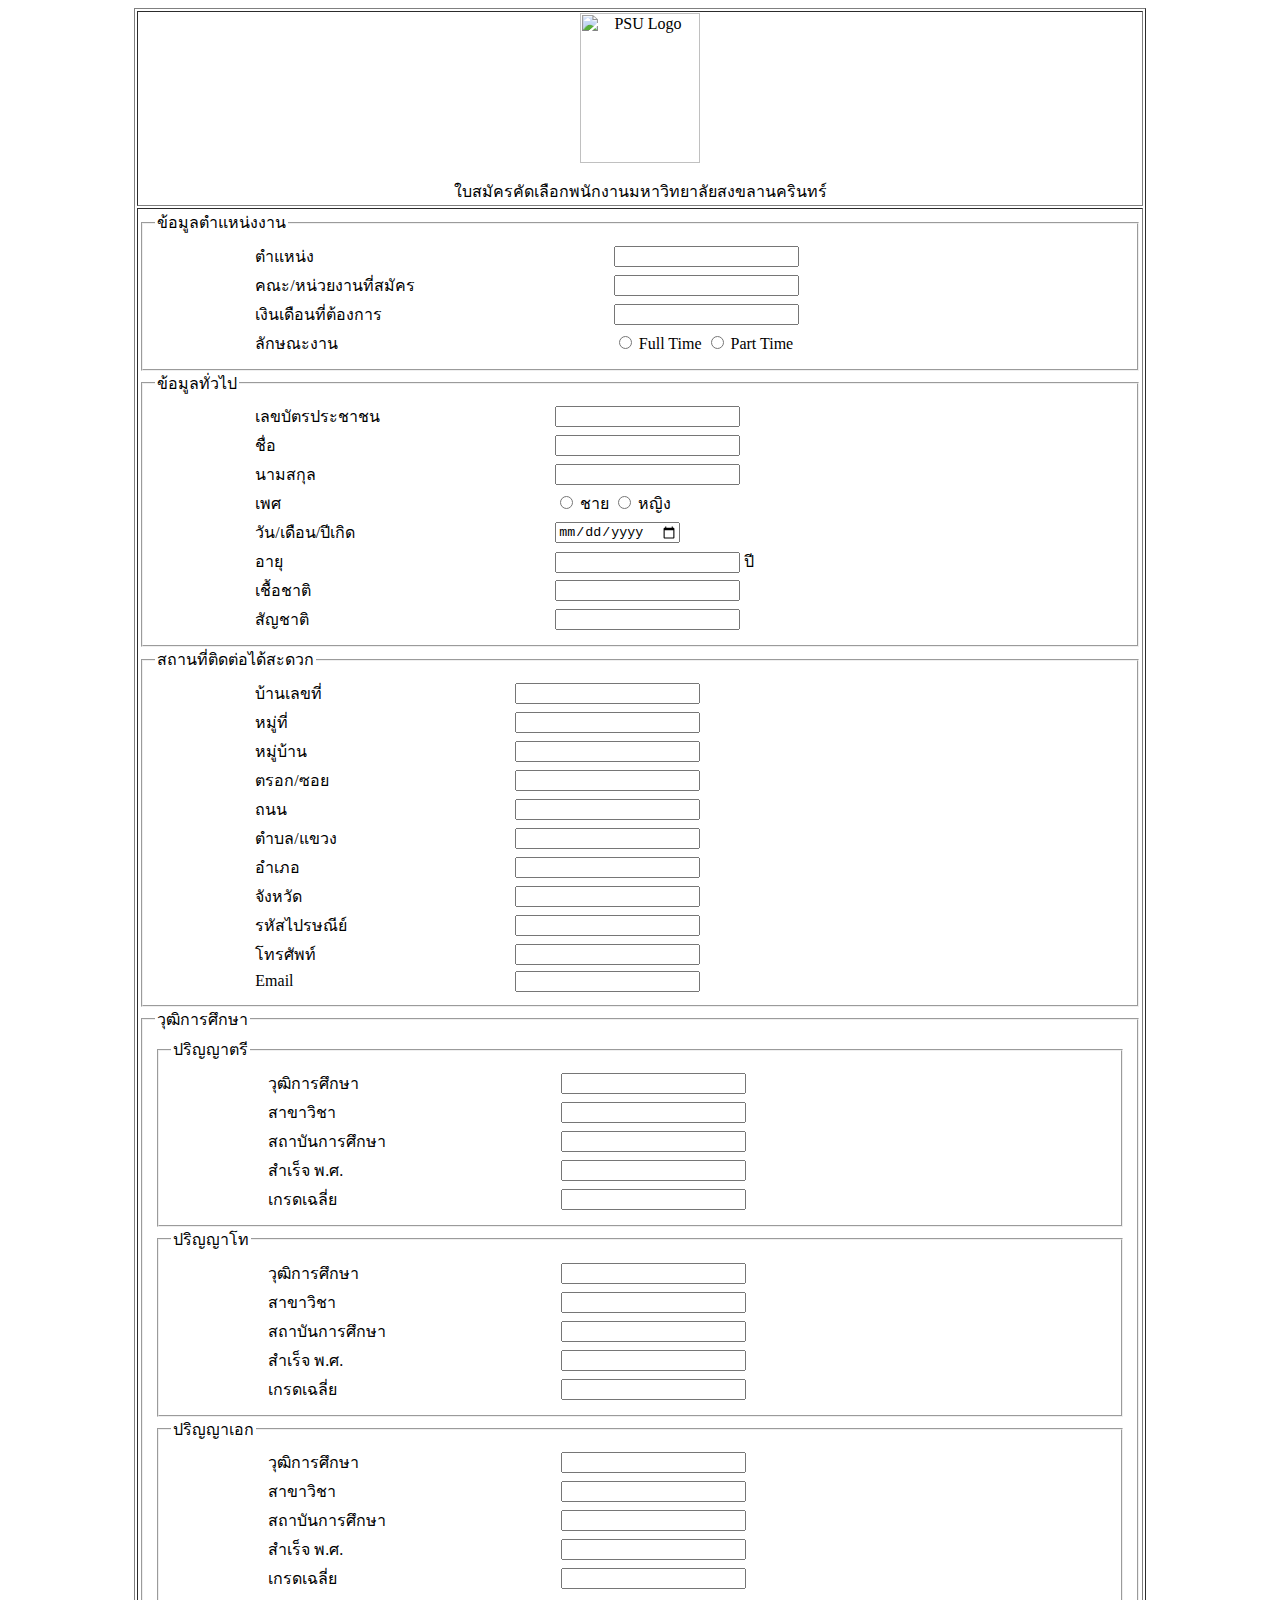
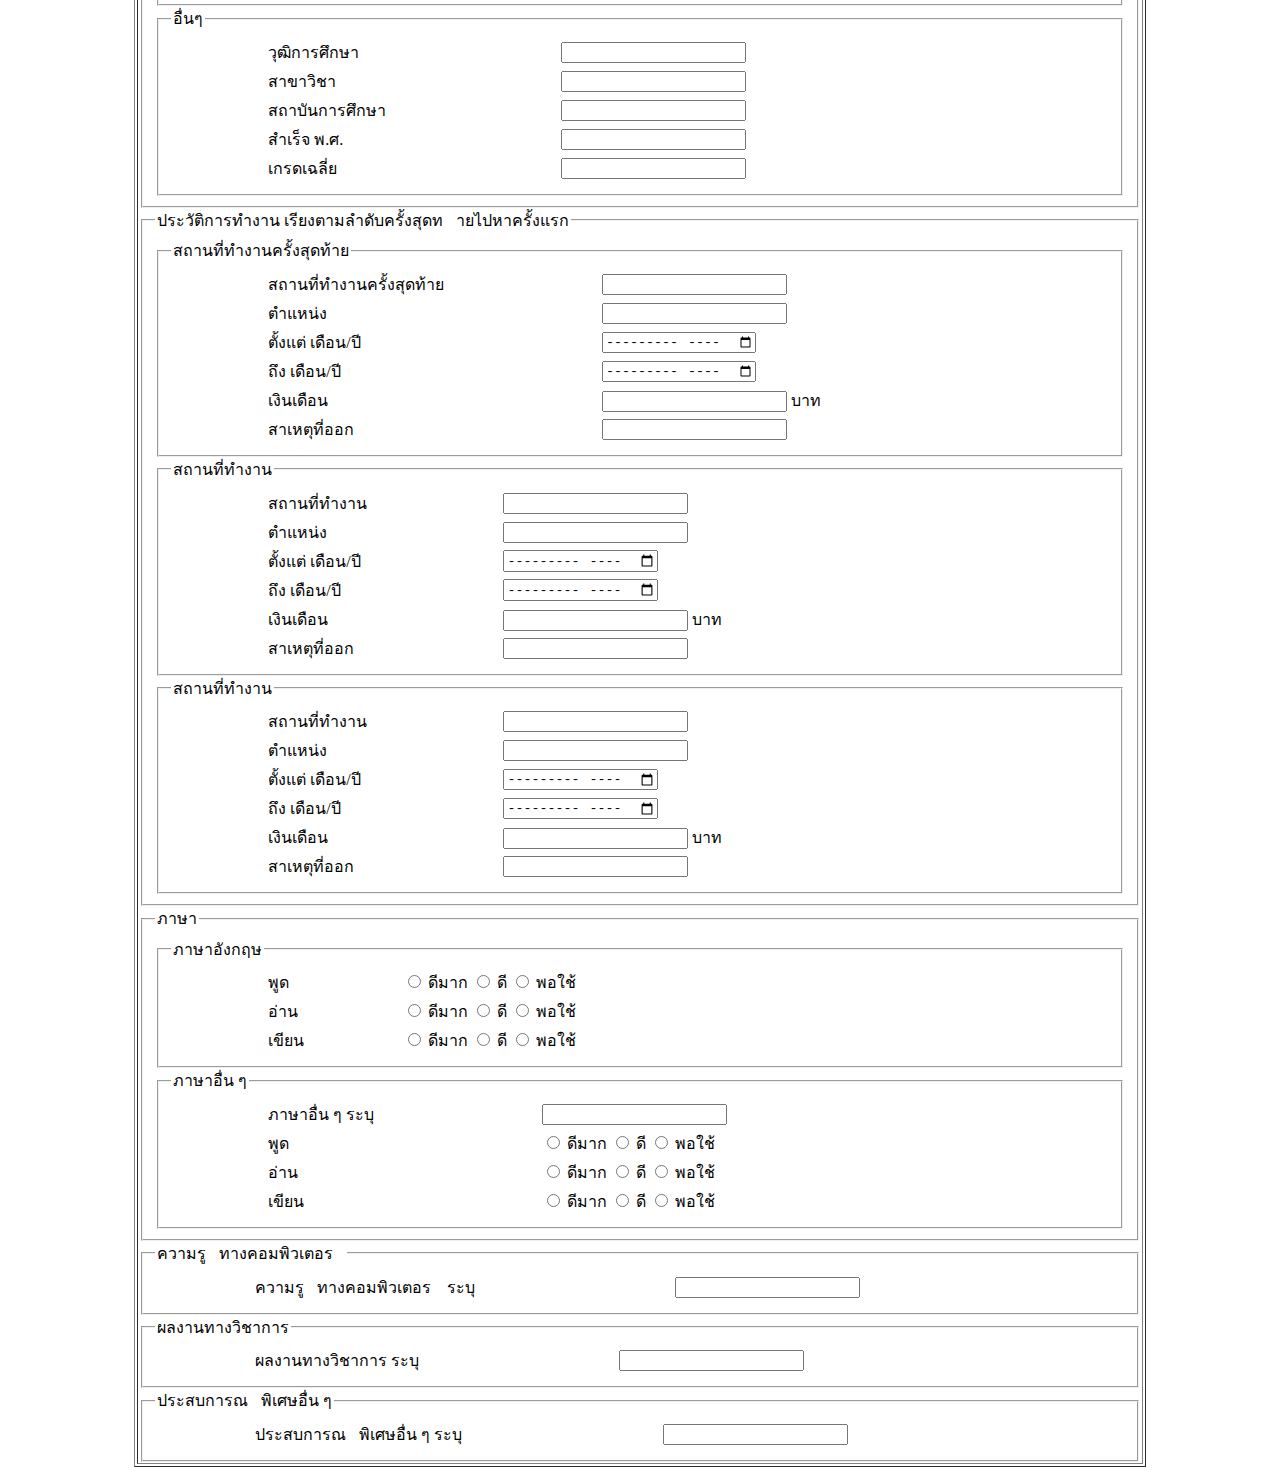
==== application.html @ 87acd8fe "Add files via upload" ====
﻿<html>
<head>
  <title>Online Application Form</title>
<head>
<body>
  <center>
    <table border="1" width=80%>
      <tr>
        <td>
          <center>
            <img src="img/logo_psu.png" alt="PSU Logo" height="150" width="120">
          </center>
    <center>
    <p>ใบสมัครคัดเลือกพนักงานมหาวิทยาลัยสงขลานครินทร์</p>
    </center>
        </td>
      </tr>
  <tr>
    <td>
      <fieldset>
        <legend>ข้อมูลตำแหน่งงาน</legend>
        <center><table border="0" width=80%>
          <tr>
            <td>
            <label for="textPosition">ตำแหน่ง</label>
            </td>
            <td>
              <input type="text" name="textPosition" maxlength="30" />
            </td>
          </tr>
          <tr>
            <td>
            <label for="textFaculty">คณะ/หน่วยงานที่สมัคร</label>
            </td>
            <td>
              <input type="text" name="textFaculty" maxlength="30" />
            </td>
          </tr>
          <tr>
            <td>
            <label for="textSalary">เงินเดือนที่ต้องการ</label>
            </td>
            <td>
              <input type="text" name="textSalary" maxlength="10" />
            </td>
          </tr>
          <tr>
            <td>
            <label for="textWork">ลักษณะงาน</label>
            </td>
            <td>
              <input name="work" type="radio" id="wf" value="f" />
              <label for="wf">Full Time</label>
              <input name="work" type="radio" id="wp" value="p" />
              <label for="wp">Part Time</label>
            </td>
          </tr>
        </table>
        </center>
      </fieldset>

      <fieldset>
        <legend>ข้อมูลทั่วไป</legend>
        <center>
          <table border="0" width=80%>
          <tr>
            <td>
            <label for="numIdcard">เลขบัตรประชาชน</label>
            </td>
            <td>
              <input type="text" name="numIdcard" maxlength="14" />
            </td>
          </tr>
          <tr>
            <td>
            <label for="textFirstname">ชื่อ</label>
            </td>
            <td>
              <input type="text" name="textFirstname" maxlength="30" />
            </td>
          </tr>
          <tr>
            <td>
            <label for="textLastname">นามสกุล</label>
            </td>
            <td>
              <input type="text" name="textLastname" maxlength="30" />
            </td>
          </tr>
          <tr>
            <td>
            <label for="textGender">เพศ</label>
            </td>
            <td>
              <input name="gender" type="radio" id="male" value="m" />
              <label for="male">ชาย</label>
              <input name="gender" type="radio" id="female" value="f" />
              <label for="female">หญิง</label>
            </td>
          </tr>
          <tr>
            <td>
            <label for="birthday">วัน/เดือน/ปีเกิด</label>
            </td>
            <td>
              <input type="date" name="birthday" />
            </td>
          </tr>
          <tr>
            <td>
            <label for="textAge">อายุ</label>
            </td>
            <td>
              <input type="text" name="textAge" maxlength="2" /> ปี
            </td>
          </tr>
          <tr>
            <td>
            <label for="textRace">เชื้อชาติ</label>
            </td>
            <td>
              <input type="text" name="textRace" maxlength="30" />
            </td>
          </tr>
          <tr>
            <td>
            <label for="textNationality">สัญชาติ</label>
            </td>
            <td>
              <input type="text" name="textNationality" maxlength="30" />
            </td>
          </tr>
          </table>
        </center>
      </fieldset>

      <fieldset>
        <legend>สถานที่ติดต่อได้สะดวก</legend>
        <center>
          <table border="0" width=80%>
          <tr>
            <td>
            <label for="textHouseNo">บ้านเลขที่</label>
            </td>
            <td>
              <input type="text" name="textHouseNo" maxlength="10" />
            </td>
          </tr>
          <tr>
            <td>
            <label for="textVillageNo">หมู่ที่</label>
            </td>
            <td>
              <input type="text" name="textVillageNo" maxlength="2" />
            </td>
          </tr>
          <tr>
            <td>
            <label for="textVillage">หมู่บ้าน</label>
            </td>
            <td>
              <input type="text" name="textVillage" maxlength="20" />
            </td>
          </tr>
          <tr>
            <td>
            <label for="textAlleyOrLane">ตรอก/ซอย</label>
            </td>
            <td>
              <input type="text" name="textAlleyOrLane" maxlength="10" />
            </td>
          </tr>
          <tr>
            <td>
            <label for="textRoad">ถนน</label>
            </td>
            <td>
              <input type="text" name="textRoad" maxlength="20" />
            </td>
          </tr>
          <tr>
            <td>
            <label for="textSubDistrictOrSubArea">ตำบล/แขวง</label>
            </td>
            <td>
              <input type="text" name="textSubDistrictOrSubArea" maxlength="20" />
            </td>
          </tr>
          <tr>
            <td>
            <label for="textDistrict">อำเภอ</label>
            </td>
            <td>
              <input type="text" name="textDistrict" maxlength="20" />
            </td>
          </tr>
          <tr>
            <td>
            <label for="textProvince">จังหวัด</label>
            </td>
            <td>
              <input type="text" name="textProvince" maxlength="20" />
            </td>
          </tr>
          <tr>
            <td>
            <label for="textPostalCode">รหัสไปรษณีย์</label>
            </td>
            <td>
              <input type="text" name="textPostalCode" maxlength="5" />
            </td>
          </tr>
          <tr>
            <td>
            <label for="textTel">โทรศัพท์</label>
            </td>
            <td>
              <input type="tel" name="textTel" maxlength="10" />
            </td>
          </tr>
          <tr>
            <td>
            <label for="textEmail">Email</label>
            </td>
            <td>
              <input type="email" name="textEmail" maxlength="30" />
            </td>
          </tr>
          </table>
        </center>
      </fieldset>

      <fieldset>
        <legend>วุฒิการศึกษา</legend>
        <fieldset><legend>ปริญญาตรี</legend>
          <center>
            <table border="0" width=80%>
            <tr>
              <td>
              <label for="textEducaBG">วุฒิการศึกษา</label>
              </td>
              <td>
                <input type="text" name="textEducaBG" maxlength="30" />
              </td>
            </tr>
            <tr>
              <td>
              <label for="textBranch">สาขาวิชา</label>
              </td>
              <td>
                <input type="text" name="textBranch" maxlength="30" />
              </td>
            </tr>
            <tr>
              <td>
              <label for="textEducaN">สถาบันการศึกษา</label>
              </td>
              <td>
                <input type="text" name="textEducaN" maxlength="40" />
              </td>
            </tr>
            <tr>
              <td>
              <label for="textGraduated">สำเร็จ พ.ศ.</label>
              </td>
              <td>
                <input type="text" name="textGraduated" maxlength="4" />
              </td>
            </tr>
            <tr>
              <td>
              <label for="textGPA">เกรดเฉลี่ย</label>
              </td>
              <td>
                <input type="text" name="textGPA" maxlength="4" />
              </td>
            </tr>
            </table>
          </center>
        </fieldset>

        <fieldset><legend>ปริญญาโท</legend>
          <center>
            <table border="0" width=80%>
            <tr>
              <td>
              <label for="textEducaBG">วุฒิการศึกษา</label>
              </td>
              <td>
                <input type="text" name="textEducaBG" maxlength="30" />
              </td>
            </tr>
            <tr>
              <td>
              <label for="textBranch">สาขาวิชา</label>
              </td>
              <td>
                <input type="text" name="textBranch" maxlength="30" />
              </td>
            </tr>
            <tr>
              <td>
              <label for="textEducaN">สถาบันการศึกษา</label>
              </td>
              <td>
                <input type="text" name="textEducaN" maxlength="40" />
              </td>
            </tr>
            <tr>
              <td>
              <label for="textGraduated">สำเร็จ พ.ศ.</label>
              </td>
              <td>
                <input type="text" name="textGraduated" maxlength="4" />
              </td>
            </tr>
            <tr>
              <td>
              <label for="textGPA">เกรดเฉลี่ย</label>
              </td>
              <td>
                <input type="text" name="textGPA" maxlength="4" />
              </td>
            </tr>
            </table>
          </center>
        </fieldset>

        <fieldset><legend>ปริญญาเอก</legend>
          <center>
            <table border="0" width=80%>
            <tr>
              <td>
              <label for="textEducaBG">วุฒิการศึกษา</label>
              </td>
              <td>
                <input type="text" name="textEducaBG" maxlength="30" />
              </td>
            </tr>
            <tr>
              <td>
              <label for="textBranch">สาขาวิชา</label>
              </td>
              <td>
                <input type="text" name="textBranch" maxlength="30" />
              </td>
            </tr>
            <tr>
              <td>
              <label for="textEducaN">สถาบันการศึกษา</label>
              </td>
              <td>
                <input type="text" name="textEducaN" maxlength="40" />
              </td>
            </tr>
            <tr>
              <td>
              <label for="textGraduated">สำเร็จ พ.ศ.</label>
              </td>
              <td>
                <input type="text" name="textGraduated" maxlength="4" />
              </td>
            </tr>
            <tr>
              <td>
              <label for="textGPA">เกรดเฉลี่ย</label>
              </td>
              <td>
                <input type="text" name="textGPA" maxlength="4" />
              </td>
            </tr>
            </table>
          </center>
        </fieldset>

        <fieldset><legend>อื่นๆ</legend>
          <center>
            <table border="0" width=80%>
            <tr>
              <td>
              <label for="textEducaBG">วุฒิการศึกษา</label>
              </td>
              <td>
                <input type="text" name="textEducaBG" maxlength="30" />
              </td>
            </tr>
            <tr>
              <td>
              <label for="textBranch">สาขาวิชา</label>
              </td>
              <td>
                <input type="text" name="textBranch" maxlength="30" />
              </td>
            </tr>
            <tr>
              <td>
              <label for="textEducaN">สถาบันการศึกษา</label>
              </td>
              <td>
                <input type="text" name="textEducaN" maxlength="40" />
              </td>
            </tr>
            <tr>
              <td>
              <label for="textGraduated">สำเร็จ พ.ศ.</label>
              </td>
              <td>
                <input type="text" name="textGraduated" maxlength="4" />
              </td>
            </tr>
            <tr>
              <td>
              <label for="textGPA">เกรดเฉลี่ย</label>
              </td>
              <td>
                <input type="text" name="textGPA" maxlength="4" />
              </td>
            </tr>
            </table>
          </center>
        </fieldset>

      </fieldset>

      <fieldset>
        <legend>ประวัติการทํางาน เรียงตามลําดับครั้งสุดทายไปหาครั้งแรก</legend>

                <fieldset><legend>สถานที่ทำงานครั้งสุดท้าย</legend>
                  <center>
                    <table border="0" width=80%>
                      <tr>
                        <td>
                        <label for="textLastWorkPlace">สถานที่ทำงานครั้งสุดท้าย</label>
                        </td>
                        <td>
                          <input type="text" name="textLastWorkPlace" maxlength="30" />
                        </td>
                      </tr>
                      <tr>
                        <td>
                        <label for="textLWPPosition">ตำแหน่ง</label>
                        </td>
                        <td>
                          <input type="text" name="textLWPPosition" maxlength="30" />
                        </td>
                      </tr>
                      <tr>
                        <td>
                        <label for="textLWPStart">ตั้งแต่ เดือน/ปี</label>
                        </td>
                        <td>
                          <input type="month" name="textLWPStart" />
                        </td>
                      </tr>
                      <tr>
                        <td>
                        <label for="textLWPEnd">ถึง เดือน/ปี</label>
                        </td>
                        <td>
                          <input type="month" name="textLWPEnd" />
                        </td>
                      </tr>
                      <tr>
                        <td>
                        <label for="textLWPSalary">เงินเดือน</label>
                        </td>
                        <td>
                          <input type="text" name="textLWPSalary" maxlength="7" /> บาท
                        </td>
                      </tr>
                      <tr>
                        <td>
                        <label for="textLWPCauseOfLeave">สาเหตุที่ออก</label>
                        </td>
                        <td>
                          <input type="text" name="textLWPCauseOfLeave" maxlength="50" />
                        </td>
                      </tr>
                    </table>
                  </center>
                </fieldset>

                <fieldset><legend>สถานที่ทำงาน</legend>
                  <center>
                    <table border="0" width=80%>
                      <tr>
                        <td>
                        <label for="textSecondWorkPlace">สถานที่ทำงาน</label>
                        </td>
                        <td>
                          <input type="text" name="textSecondWorkPlace" maxlength="30" />
                        </td>
                      </tr>
                      <tr>
                        <td>
                        <label for="textSWPPosition">ตำแหน่ง</label>
                        </td>
                        <td>
                          <input type="text" name="textSWPPosition" maxlength="30" />
                        </td>
                      </tr>
                      <tr>
                        <td>
                        <label for="textSWPStart">ตั้งแต่ เดือน/ปี</label>
                        </td>
                        <td>
                          <input type="month" name="textSWPStart" />
                        </td>
                      </tr>
                      <tr>
                        <td>
                        <label for="textSWPEnd">ถึง เดือน/ปี</label>
                        </td>
                        <td>
                          <input type="month" name="textSWPEnd" />
                        </td>
                      </tr>
                      <tr>
                        <td>
                        <label for="textSWPSalary">เงินเดือน</label>
                        </td>
                        <td>
                          <input type="text" name="textSWPSalary" maxlength="7" /> บาท
                        </td>
                      </tr>
                      <tr>
                        <td>
                        <label for="textSWPCauseOfLeave">สาเหตุที่ออก</label>
                        </td>
                        <td>
                          <input type="text" name="textSWPCauseOfLeave" maxlength="50" />
                        </td>
                      </tr>
                    </table>
                  </center>
                </fieldset>

                <fieldset><legend>สถานที่ทำงาน</legend>
                  <center>
                    <table border="0" width=80%>
                      <tr>
                        <td>
                        <label for="textFirstWorkPlace">สถานที่ทำงาน</label>
                        </td>
                        <td>
                          <input type="text" name="textFirstWorkPlace" maxlength="30" />
                        </td>
                      </tr>
                      <tr>
                        <td>
                        <label for="textFWPPosition">ตำแหน่ง</label>
                        </td>
                        <td>
                          <input type="text" name="textFWPPosition" maxlength="30" />
                        </td>
                      </tr>
                      <tr>
                        <td>
                        <label for="textFWPStart">ตั้งแต่ เดือน/ปี</label>
                        </td>
                        <td>
                          <input type="month" name="textFWPStart" />
                        </td>
                      </tr>
                      <tr>
                        <td>
                        <label for="textFWPEnd">ถึง เดือน/ปี</label>
                        </td>
                        <td>
                          <input type="month" name="textFWPEnd" />
                        </td>
                      </tr>
                      <tr>
                        <td>
                        <label for="textFWPSalary">เงินเดือน</label>
                        </td>
                        <td>
                          <input type="text" name="textFWPSalary" maxlength="7" /> บาท
                        </td>
                      </tr>
                      <tr>
                        <td>
                        <label for="textFWPCauseOfLeave">สาเหตุที่ออก</label>
                        </td>
                        <td>
                          <input type="text" name="textFWPCauseOfLeave" maxlength="50" />
                        </td>
                      </tr>
                    </table>
                  </center>
                </fieldset>


      </fieldset>

      <fieldset><legend>ภาษา</legend>
        <fieldset><legend>ภาษาอังกฤษ</legend>
        <center>
          <table border="0" width=80%>
            <tr>
              <td>
              <label for="textSpeakENG">พูด</label>
              </td>
              <td>
                <input name="speakENG" type="radio" id="Espeakexcellent" value="ese" />
                <label for="Espeakexcellent">ดีมาก</label>
                <input name="speakENG" type="radio" id="Espeakgood" value="esg" />
                <label for="Espeakgood">ดี</label>
                <input name="speakENG" type="radio" id="Espeakpoor" value="esp" />
                <label for="Espeakpoor">พอใช้</label>
              </td>
            </tr>
            <tr>
              <td>
              <label for="textReadENG">อ่าน</label>
              </td>
              <td>
                <input name="readENG" type="radio" id="Ereadexcellent" value="ere" />
                <label for="Ereadexcellent">ดีมาก</label>
                <input name="readENG" type="radio" id="Ereadgood" value="erg" />
                <label for="Ereadgood">ดี</label>
                <input name="readENG" type="radio" id="Ereadpoor" value="erp" />
                <label for="Ereadpoor">พอใช้</label>
              </td>
            </tr>
            <tr>
              <td>
              <label for="textWriteENG">เขียน</label>
              </td>
              <td>
                <input name="writeENG" type="radio" id="Ewriteexcellent" value="ewe" />
                <label for="Ewriteexcellent">ดีมาก</label>
                <input name="writeENG" type="radio" id="Ewritegood" value="ewg" />
                <label for="Ewritegood">ดี</label>
                <input name="writeENG" type="radio" id="Ewritepoor" value="ewp" />
                <label for="Ewritepoor">พอใช้</label>
              </td>
            </tr>
          </table>
        </center>
        </fieldset>

        <fieldset><legend>ภาษาอื่น ๆ</legend>
          <center>
            <table border="0" width=80%>
              <tr>
                <td>
                <label for="textOtherLanguages">ภาษาอื่น ๆ ระบุ</label>
                </td>
                <td>
                  <input type="text" name="textOtherLanguage" maxlength="20" />
                </td>
              </tr>
              <tr>
                <td>
                <label for="textSpeakOL">พูด</label>
                </td>
                <td>
                  <input name="speakOL" type="radio" id="Ospeakexcellent" value="ose" />
                  <label for="Ospeakexcellent">ดีมาก</label>
                  <input name="speakOL" type="radio" id="Ospeakgood" value="osg" />
                  <label for="Ospeakgood">ดี</label>
                  <input name="speakOL" type="radio" id="Ospeakpoor" value="osp" />
                  <label for="Ospeakpoor">พอใช้</label>
                </td>
              </tr>
              <tr>
                <td>
                <label for="textReadOL">อ่าน</label>
                </td>
                <td>
                  <input name="readOL" type="radio" id="Oreadexcellent" value="ore" />
                  <label for="Oreadexcellent">ดีมาก</label>
                  <input name="readOL" type="radio" id="Oreadgood" value="org" />
                  <label for="Oreadgood">ดี</label>
                  <input name="readOL" type="radio" id="Oreadpoor" value="orp" />
                  <label for="Oreadpoor">พอใช้</label>
                </td>
              </tr>
              <tr>
                <td>
                <label for="textWriteOL">เขียน</label>
                </td>
                <td>
                  <input name="writeOL" type="radio" id="Owriteexcellent" value="owe" />
                  <label for="Owriteexcellent">ดีมาก</label>
                  <input name="writeOL" type="radio" id="Owritegood" value="owg" />
                  <label for="Owritegood">ดี</label>
                  <input name="writeOL" type="radio" id="Owritepoor" value="owp" />
                  <label for="Owritepoor">พอใช้</label>
                </td>
              </tr>


            </table>
          </center>
        </fieldset>

      </fieldset>

      <fieldset><legend>ความรูทางคอมพิวเตอร</legend>
        <center>
          <table border="0" width=80%>
            <tr>
              <td>
              <label for="textComKnowledge">ความรูทางคอมพิวเตอร ระบุ</label>
              </td>
              <td>
                <input type="text" name="textComKnowledge" maxlength="100" />
              </td>
            </tr>
          </table>
        </center>
      </fieldset>

      <fieldset><legend>ผลงานทางวิชาการ</legend>
        <center>
          <table border="0" width=80%>
            <tr>
              <td>
              <label for="textAcademic">ผลงานทางวิชาการ ระบุ</label>
              </td>
              <td>
                <input type="text" name="textAcademic" maxlength="100" />
              </td>
            </tr>
          </table>
        </center>
      </fieldset>

      <fieldset><legend>ประสบการณพิเศษอื่น ๆ</legend>
        <center>
          <table border="0" width=80%>
            <tr>
              <td>
              <label for="textExp">ประสบการณพิเศษอื่น ๆ ระบุ</label>
              </td>
              <td>
                <input type="text" name="textExp" maxlength="100" />
              </td>
            </tr>
          </table>
        </center>
      </fieldset>


    </td>
  </tr>
</body>
</html>
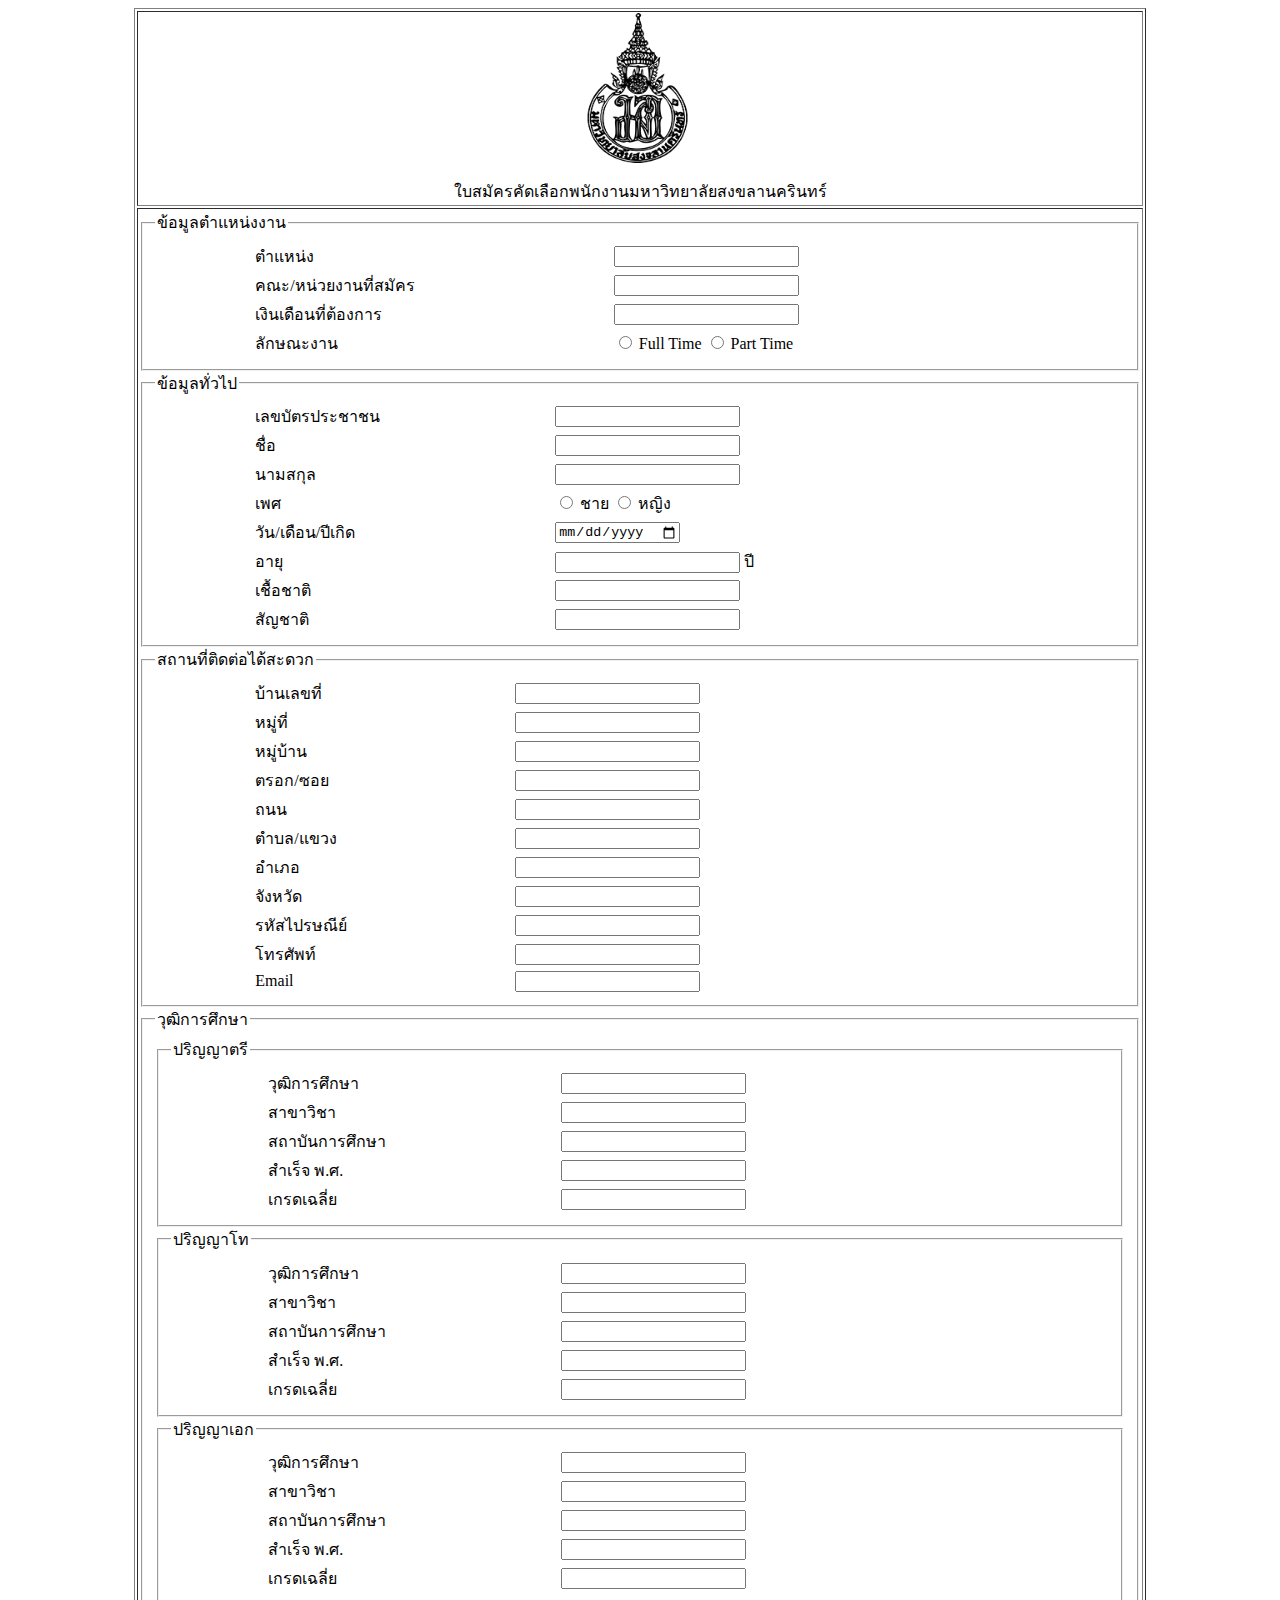
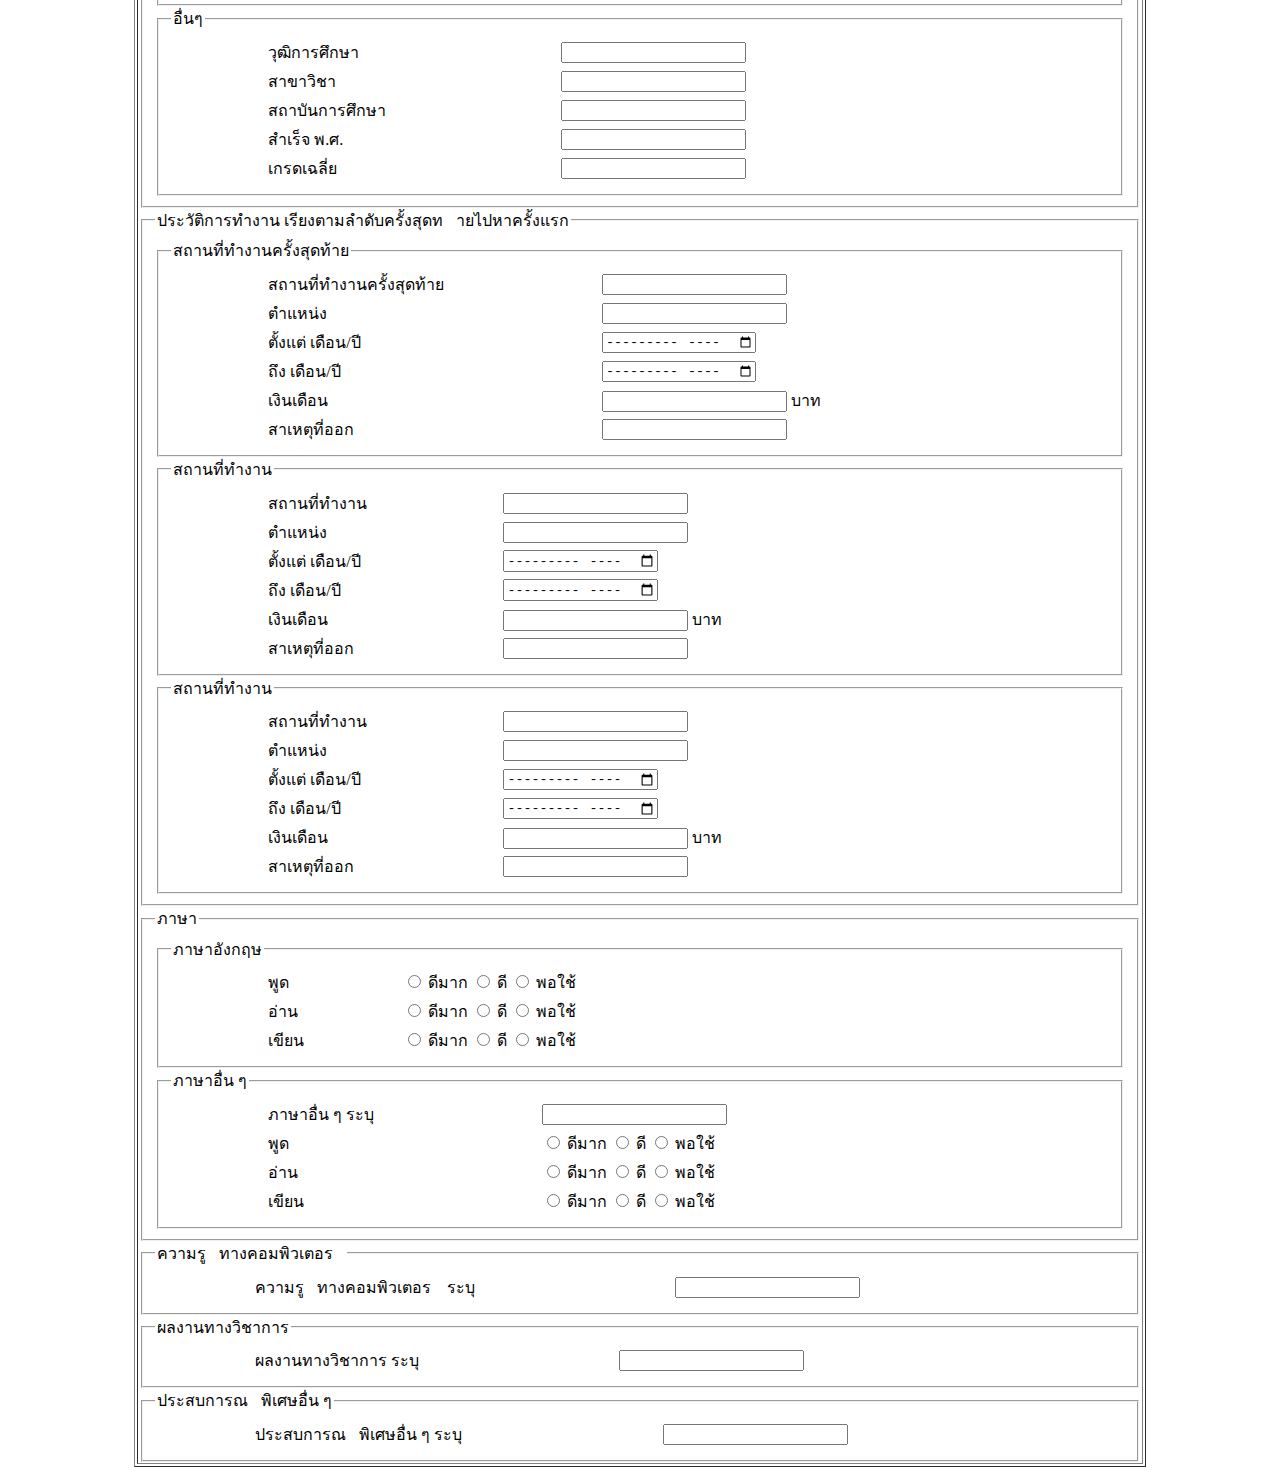
==== commit a9411724: "Update application.html" ====
--- a/application.html
+++ b/application.html
@@ -8,7 +8,7 @@
       <tr>
         <td>
           <center>
-            <img src="img/logo_psu.png" alt="PSU Logo" height="150" width="120">
+            <img src="logo_psu.png" alt="PSU Logo" height="150" width="120">
           </center>
     <center>
     <p>ใบสมัครคัดเลือกพนักงานมหาวิทยาลัยสงขลานครินทร์</p>
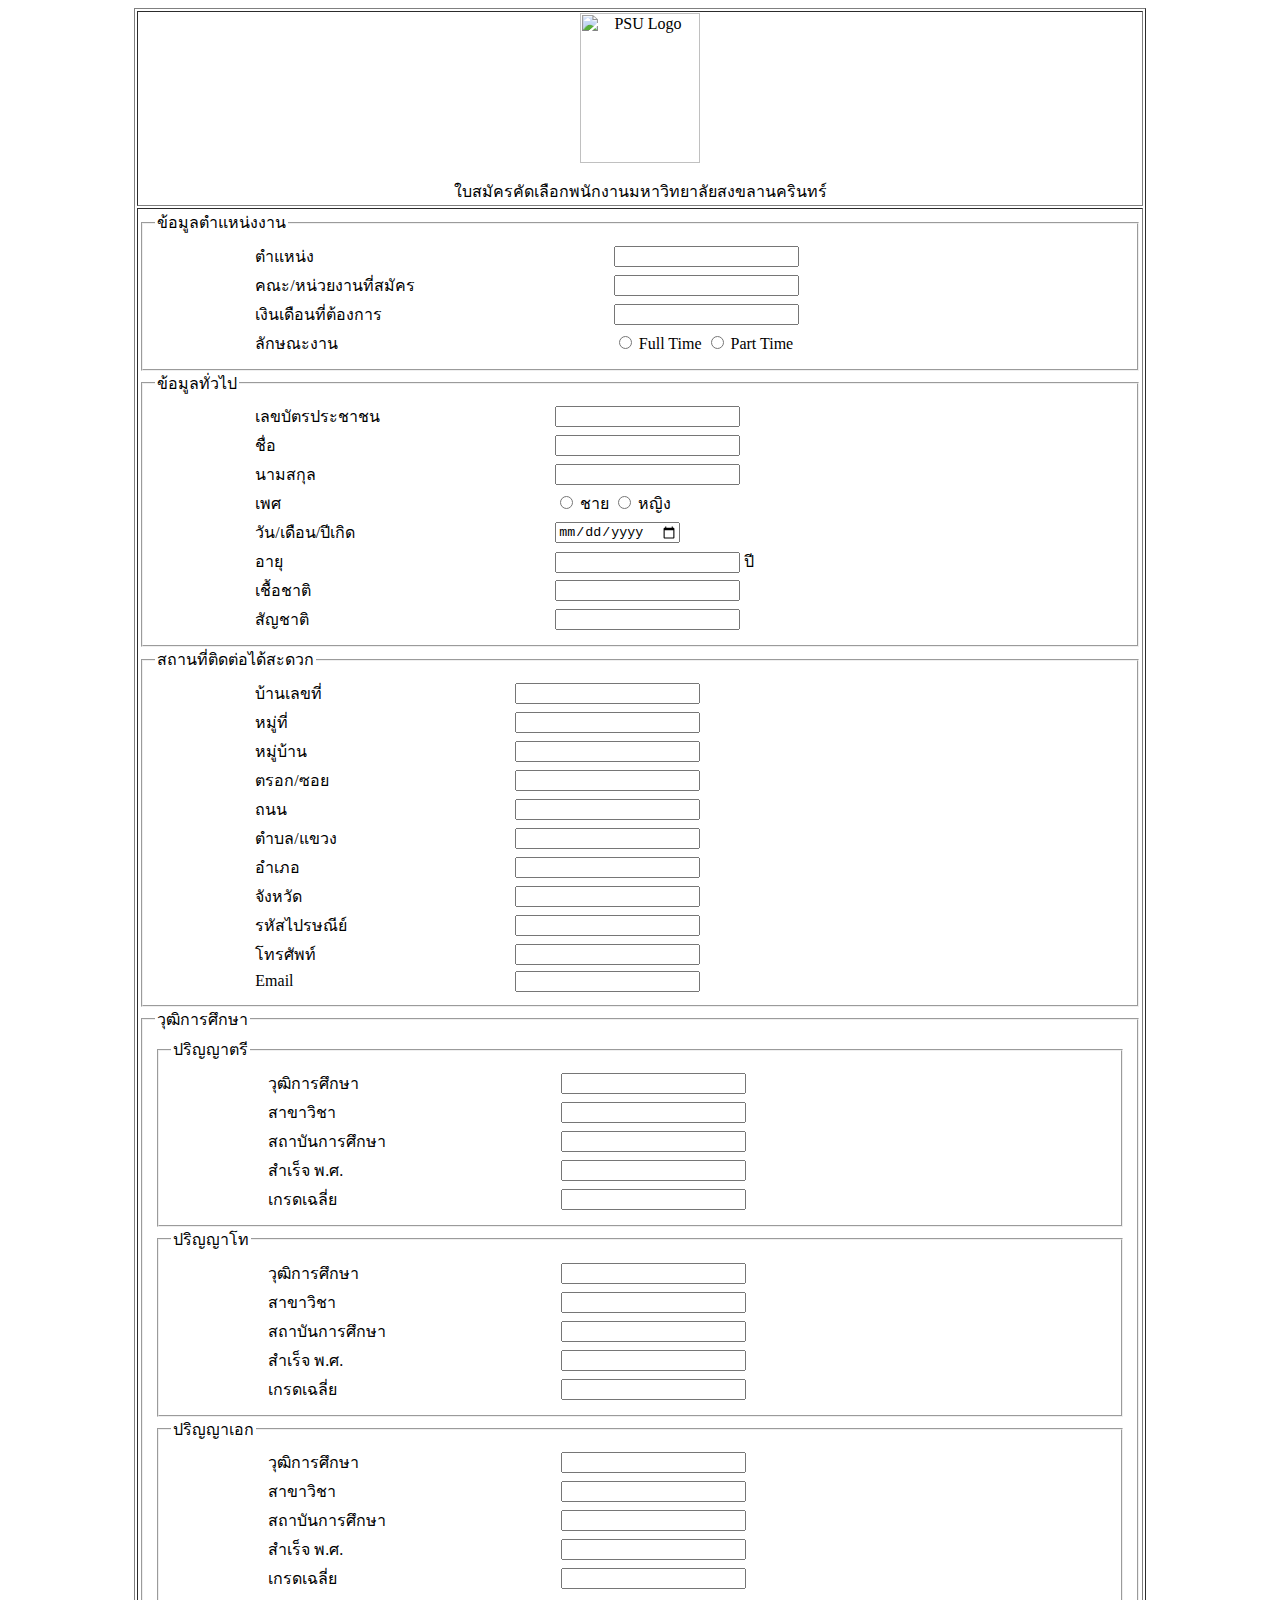
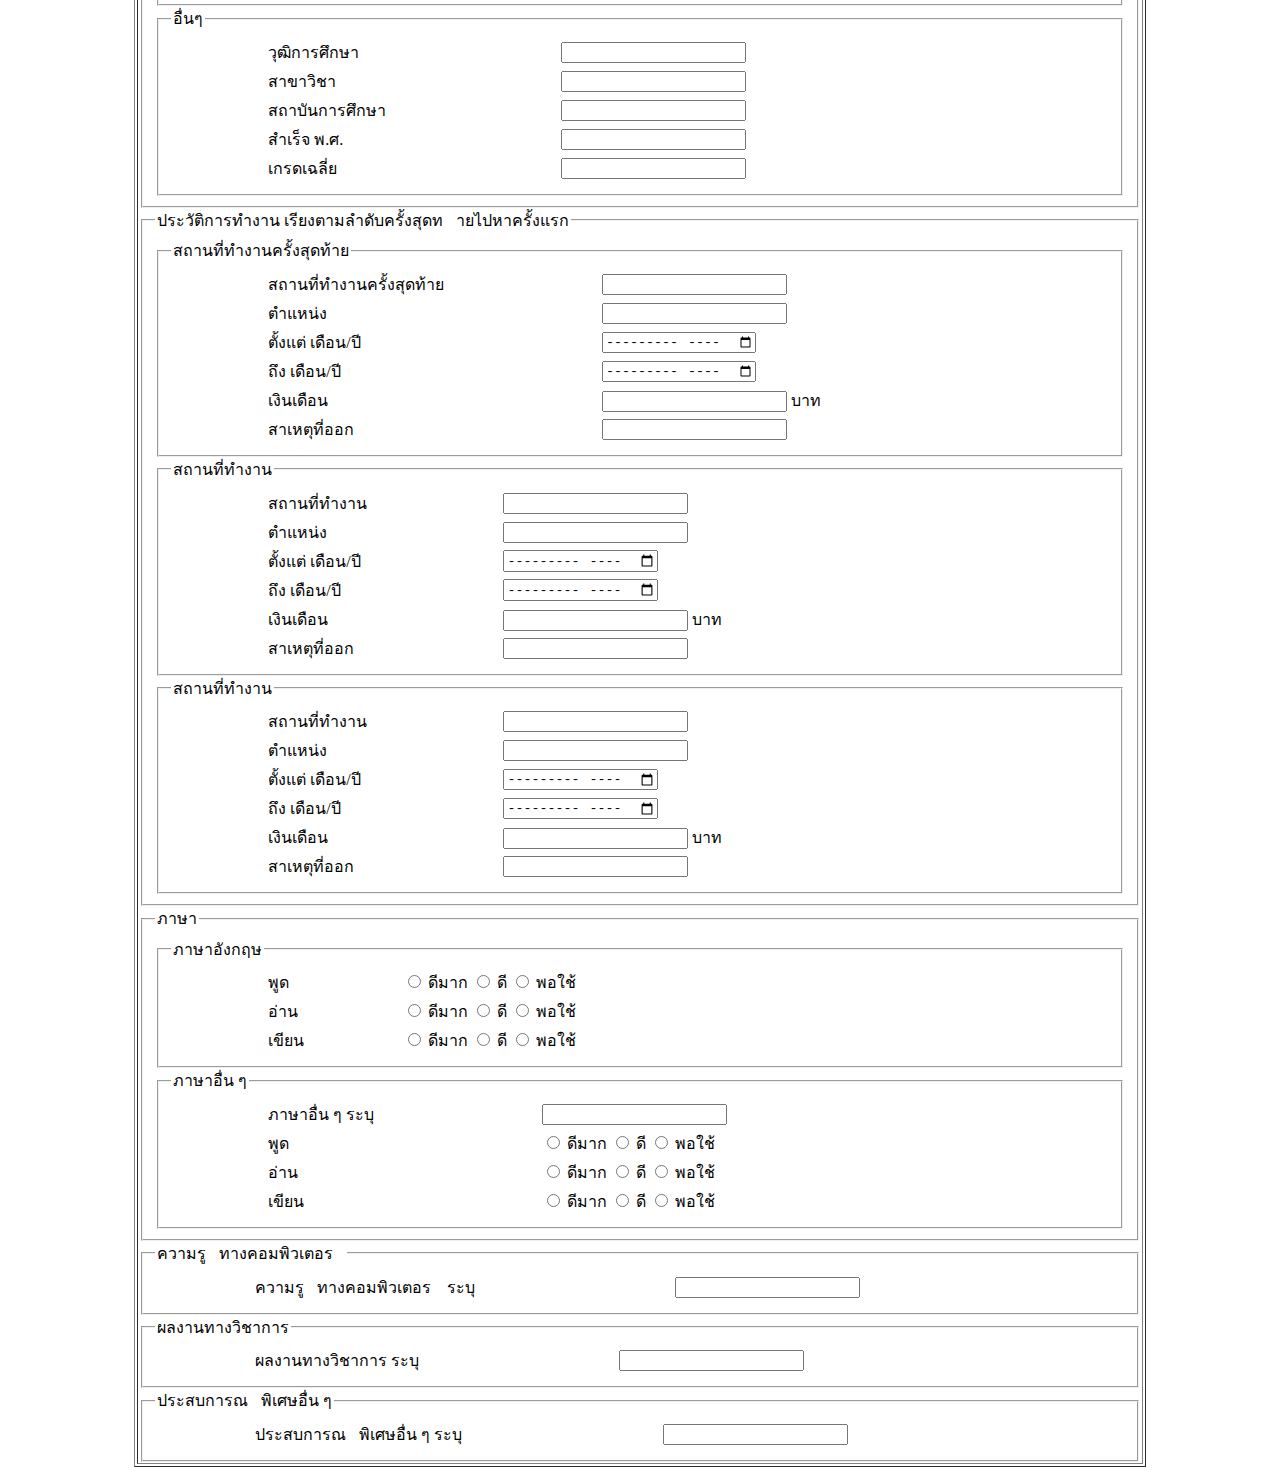
==== commit cfbe0263: "Update application.html" ====
--- a/application.html
+++ b/application.html
@@ -8,7 +8,7 @@
       <tr>
         <td>
           <center>
-            <img src="logo_psu.png" alt="PSU Logo" height="150" width="120">
+            <img src="logo.png" alt="PSU Logo" height="150" width="120">
           </center>
     <center>
     <p>ใบสมัครคัดเลือกพนักงานมหาวิทยาลัยสงขลานครินทร์</p>
